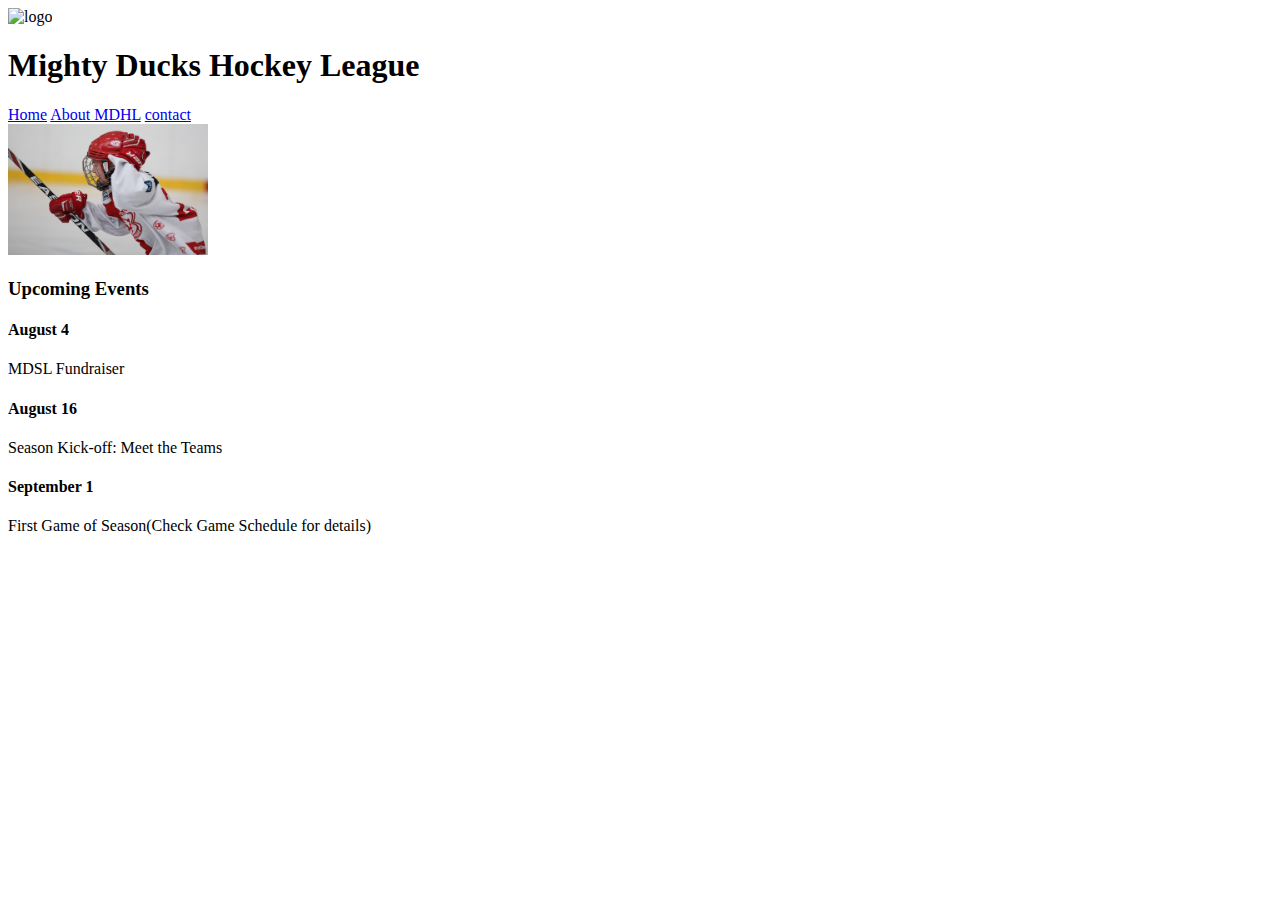
==== index.html @ b63266ac "Add files via upload" ====
<!DOCTYPE html>
<html lang="en">
<head>
  <meta charset="UTF-8">
  <meta http-equiv="X-UA-Compatible" content="IE=edge">
  <meta name="viewport" content="width=device-width, initial-scale=1.0">
  <title>Website Sketch</title>
</head>
<body>
  <header>
    <img src="./Logo Mighty ducks-01.png" alt="logo" width="150"> 
    <h1>Mighty Ducks Hockey League</h1>
  </header>
  <nav>
    <a href="index.html">Home</a>
    <a href="./about.html">About MDHL</a>
    <a href="./contact.html">contact</a>
  </nav>
  <main>
    <img src="./hockey  1.jpg" alt="hockey player" width="200"> 
    <h3>Upcoming Events</h3>
    <h4>August 4</h4>
    <p>MDSL Fundraiser</p>
    <h4>August 16</h4>
    <p>Season Kick-off: Meet the Teams</p>
    <h4>September 1</h4>
    <p>First Game of Season(Check Game Schedule for details)</p>
  </main>
</body>
</html>
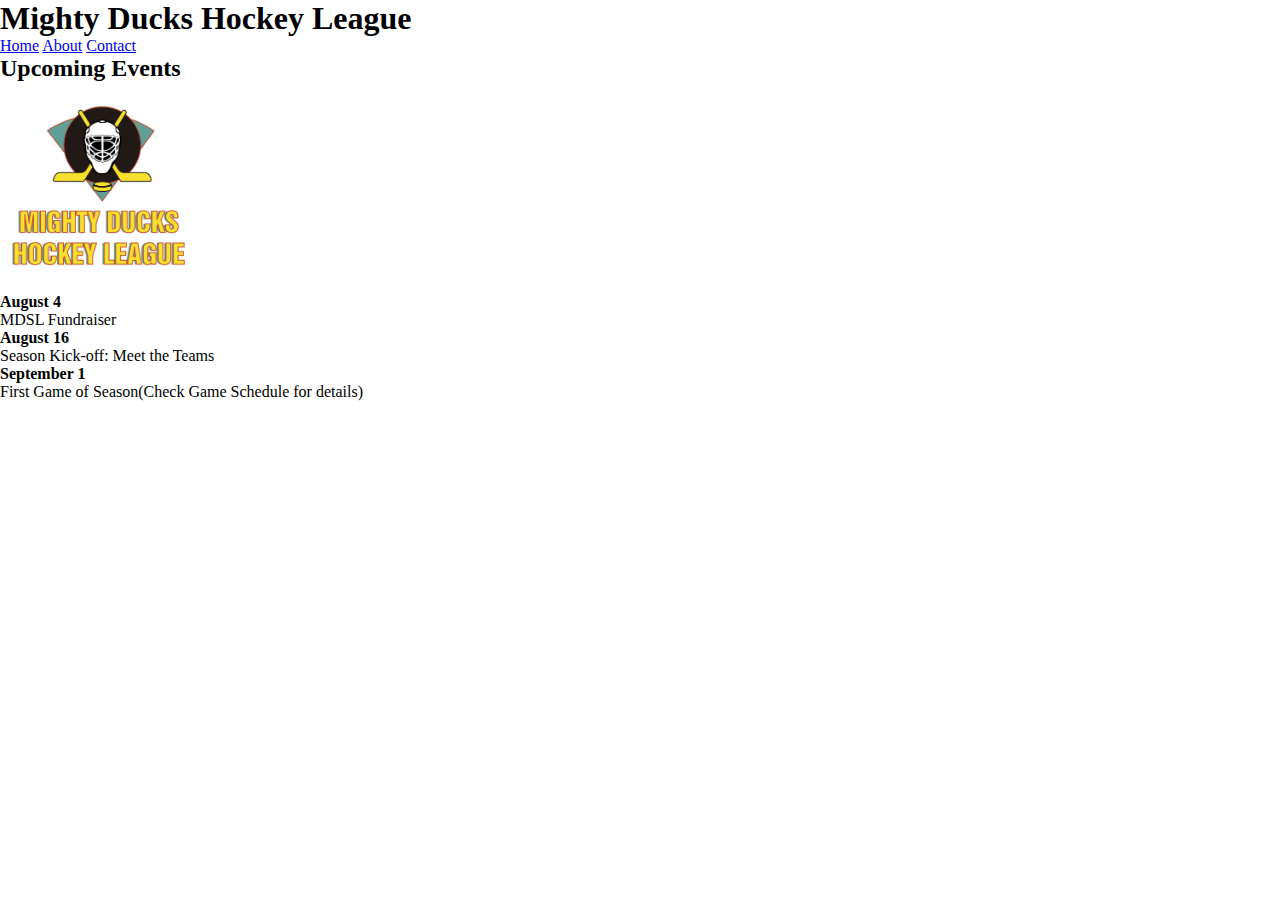
==== commit e3903232: "task 2 version 1" ====
--- a/index.html
+++ b/index.html
@@ -5,26 +5,31 @@
   <meta http-equiv="X-UA-Compatible" content="IE=edge">
   <meta name="viewport" content="width=device-width, initial-scale=1.0">
   <title>Website Sketch</title>
+  <link rel="stylesheet" href="./assets/styles.css">
 </head>
 <body>
   <header>
-    <img src="./Logo Mighty ducks-01.png" alt="logo" width="150"> 
     <h1>Mighty Ducks Hockey League</h1>
+    <nav>
+      <a href="index.html">Home</a>
+      <a href="./about.html">About</a>
+      <a href="./contact.html">Contact</a>
+    </nav>
+    <h2>Upcoming Events</h2>
   </header>
-  <nav>
-    <a href="index.html">Home</a>
-    <a href="./about.html">About MDHL</a>
-    <a href="./contact.html">contact</a>
-  </nav>
+
   <main>
-    <img src="./hockey  1.jpg" alt="hockey player" width="200"> 
-    <h3>Upcoming Events</h3>
-    <h4>August 4</h4>
-    <p>MDSL Fundraiser</p>
-    <h4>August 16</h4>
-    <p>Season Kick-off: Meet the Teams</p>
-    <h4>September 1</h4>
-    <p>First Game of Season(Check Game Schedule for details)</p>
+    
+    <section>
+      <img src="./assets/Logo_Mighty_ducks_01.png" alt="Logo" width="200">
+      <h4>August 4</h4>
+      <p>MDSL Fundraiser</p>
+      <h4>August 16</h4>
+      <p>Season Kick-off: Meet the Teams</p>
+      <h4>September 1</h4>
+      <p>First Game of Season(Check Game Schedule for details)</p>
+    </section>
+
   </main>
 </body>
 </html>--- a/assets/styles.css
+++ b/assets/styles.css
@@ -0,0 +1,5 @@
+* {
+    padding: 0;
+    margin: 0;
+    box-sizing: border-box;
+}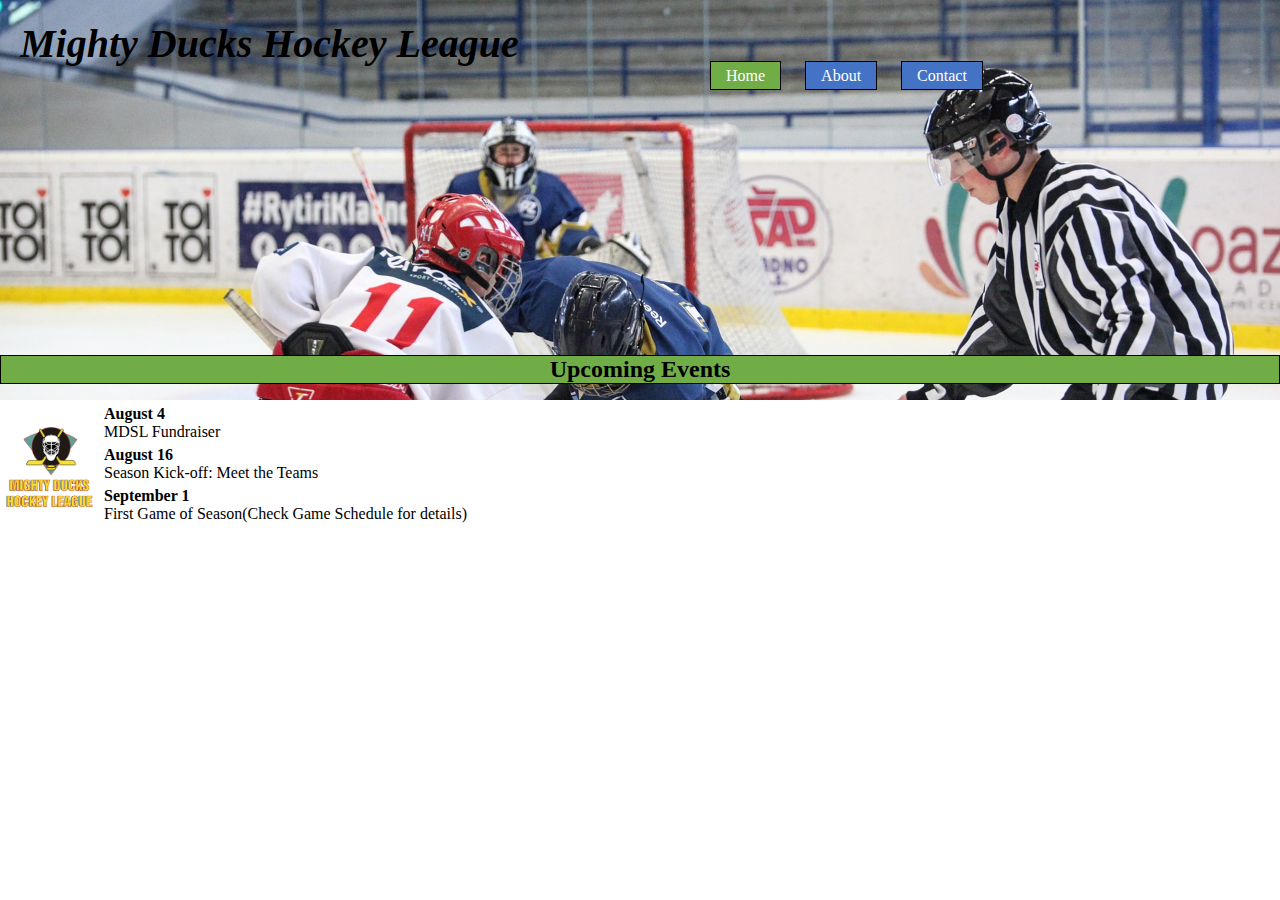
==== commit 944e0161: "task 2 version 2" ====
--- a/index.html
+++ b/index.html
@@ -11,23 +11,34 @@
   <header>
     <h1>Mighty Ducks Hockey League</h1>
     <nav>
-      <a href="index.html">Home</a>
-      <a href="./about.html">About</a>
-      <a href="./contact.html">Contact</a>
+      <a href="index.html" id="home">Home</a>
+      <a href="./about.html" class="about-link">About</a>
+      <a href="./contact.html" class="contact-link">Contact</a>
     </nav>
     <h2>Upcoming Events</h2>
   </header>
 
   <main>
-    
+
     <section>
-      <img src="./assets/Logo_Mighty_ducks_01.png" alt="Logo" width="200">
-      <h4>August 4</h4>
-      <p>MDSL Fundraiser</p>
-      <h4>August 16</h4>
-      <p>Season Kick-off: Meet the Teams</p>
-      <h4>September 1</h4>
-      <p>First Game of Season(Check Game Schedule for details)</p>
+
+      <img src="./assets/Logo_Mighty_ducks_01.png" alt="Logo" width="100">
+      <div class="info-container">
+        <article class="item">
+          <h4>August 4</h4>
+          <p>MDSL Fundraiser</p>
+        </article>
+        <article class="item">
+          <h4>August 16</h4>
+          <p>Season Kick-off: Meet the Teams</p>
+        </article>
+        <article class="item">
+          <h4>September 1</h4>
+          <p>First Game of Season(Check Game Schedule for details)</p>
+        </article>
+  
+      </div>
+
     </section>
 
   </main>
--- a/assets/styles.css
+++ b/assets/styles.css
@@ -1,5 +1,67 @@
 * {
-    padding: 0;
-    margin: 0;
-    box-sizing: border-box;
+  padding: 0;
+  margin: 0;
+  box-sizing: border-box;
+}
+
+body {
+	font-family: "Comic Sans", cursive;
+	margin: auto;
+	height: 100vh;
+}
+
+header {
+  background-image: url(./design1_image1.jpg);
+  height: 400px;
+  background-size: cover;
+  background-position: top;
+	/*position: relative;*/
+}
+
+h1 {
+	font-size: 40px;
+	font-style: italic;
+	padding-top: 20px;
+	padding-left: 20px;
+}
+
+nav {
+	display: inline;
+	position: relative;
+	left: 700px;
+}
+
+nav > a {
+	border: 1px solid black;
+	color: #fff;
+	padding: 5px 15px;
+	margin: 10px;
+	text-decoration: none;
+}
+
+#home, 
+#about,
+#contact {
+	background-color: #70ad47;
+}
+
+.about-link, .contact-link, .home-link {
+	background-color: #4472c4;
+}
+
+h2 {
+	position: relative;
+  top: 270px;
+  text-align: center;
+  background-color: #70ad47;
+	border: 1px solid black;
+}
+
+.info-container {
+	display: inline-block;
+}
+
+.item {
+	margin-top: 5px;
+  margin-bottom: 5px;
 }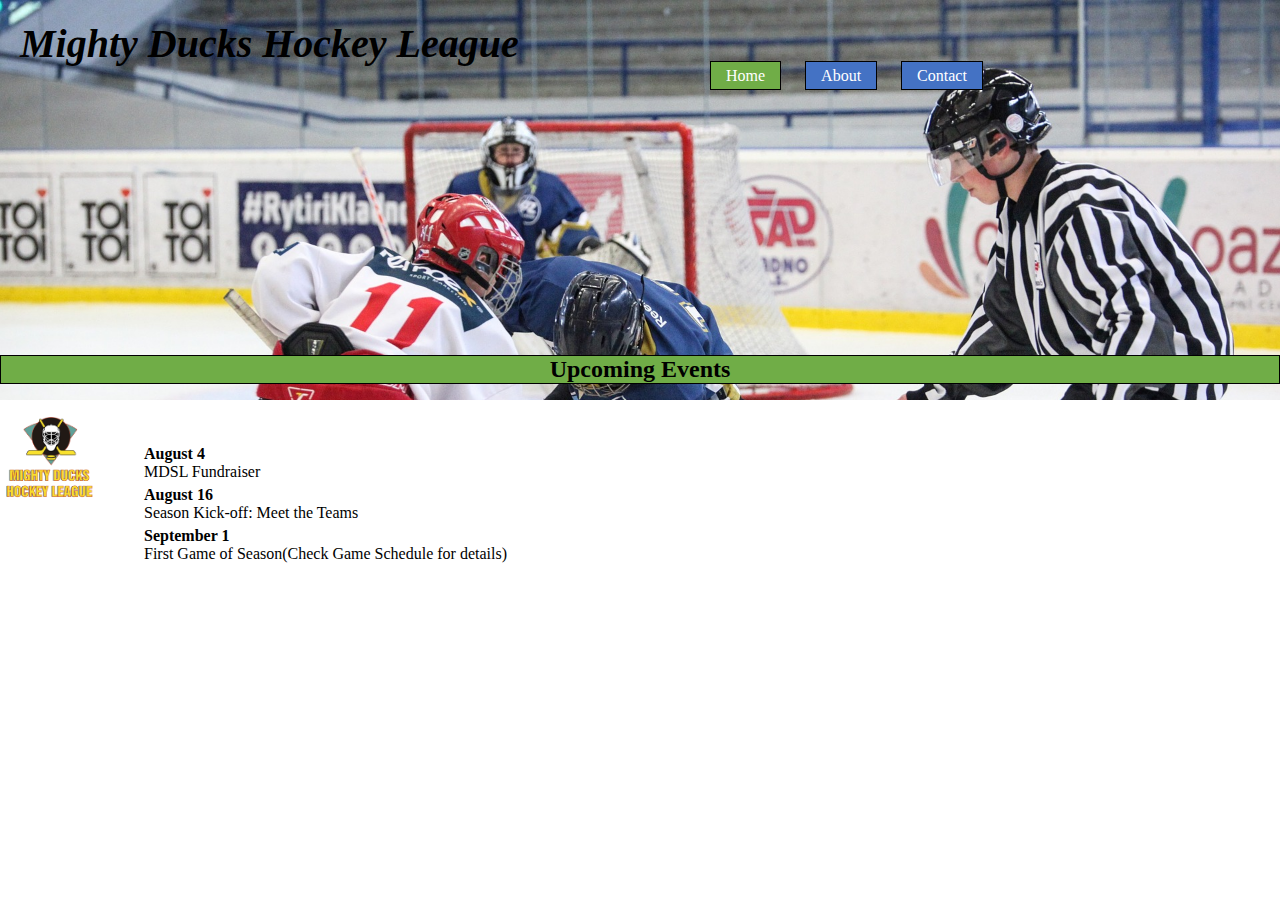
==== commit 75f0b778: "task 2 v3" ====
--- a/index.html
+++ b/index.html
@@ -22,7 +22,7 @@
 
     <section>
 
-      <img src="./assets/Logo_Mighty_ducks_01.png" alt="Logo" width="100">
+      <img src="./assets/Logo_Mighty_ducks_01.png" alt="Logo" width="100" class="logo">
       <div class="info-container">
         <article class="item">
           <h4>August 4</h4>
--- a/assets/styles.css
+++ b/assets/styles.css
@@ -54,11 +54,18 @@
   top: 270px;
   text-align: center;
   background-color: #70ad47;
-	border: 1px solid black;
+  border: 1px solid black;
+}
+
+.logo {
+	position: relative;
+	top: -50px;
 }
 
 .info-container {
 	display: inline-block;
+	margin-left: 40px;
+	margin-top: 40px;
 }
 
 .item {
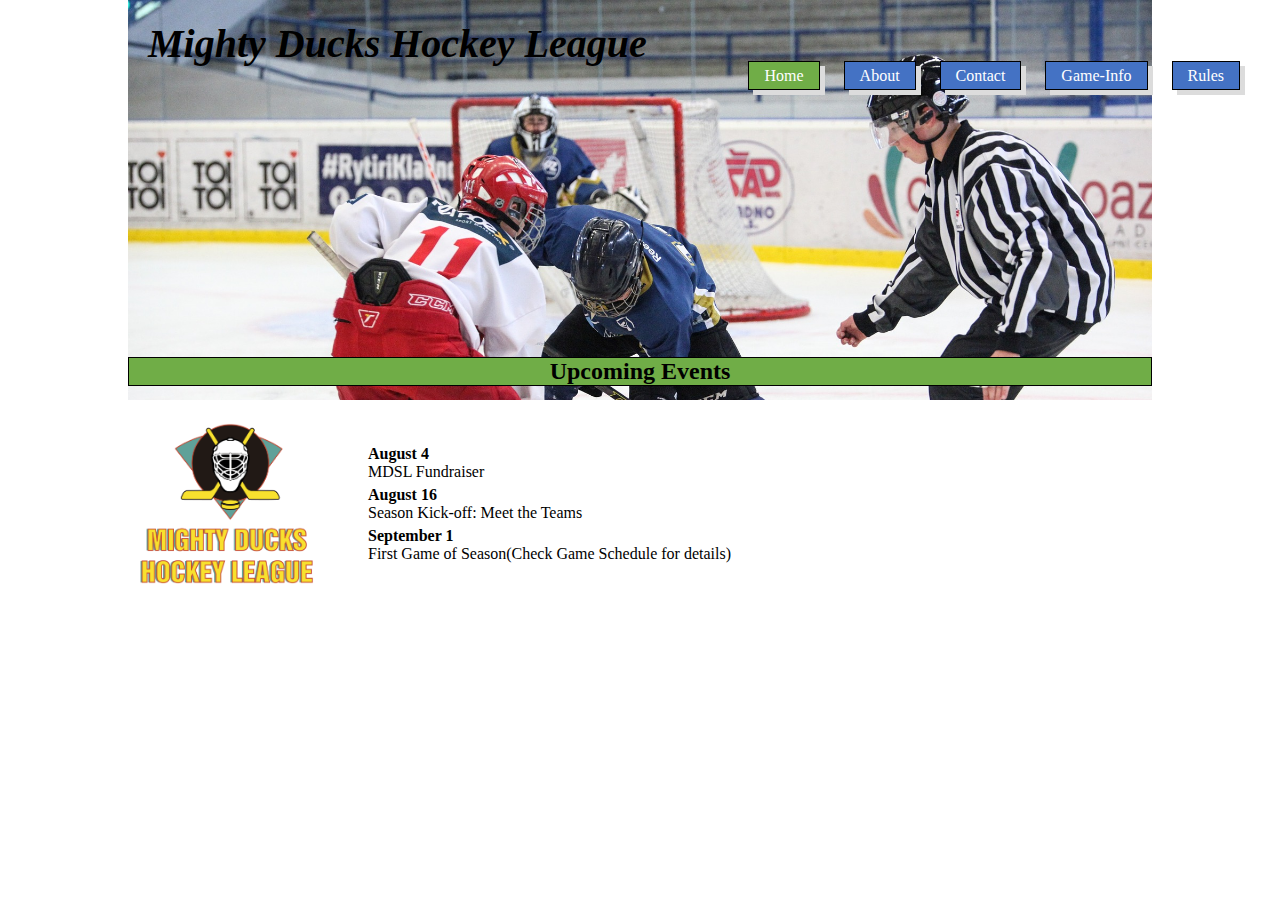
==== commit 4ad6e09e: "version 2 task 3" ====
--- a/index.html
+++ b/index.html
@@ -8,21 +8,26 @@
   <link rel="stylesheet" href="./assets/styles.css">
 </head>
 <body>
-  <header>
+  
+  <header class="header">
     <h1>Mighty Ducks Hockey League</h1>
     <nav>
       <a href="index.html" id="home">Home</a>
       <a href="./about.html" class="about-link">About</a>
       <a href="./contact.html" class="contact-link">Contact</a>
+      <a href="./game_info.html" class="game-info-link">Game-Info</a>
+      <a href="./rules.html" class="rules-link">Rules</a>
     </nav>
     <h2>Upcoming Events</h2>
   </header>
 
   <main>
 
-    <section>
+    <section class="main-container">
 
-      <img src="./assets/Logo_Mighty_ducks_01.png" alt="Logo" width="100" class="logo">
+      <div>
+        <img src="./assets/Logo_Mighty_ducks_01.png" alt="Logo" class="logo">
+      </div>
       <div class="info-container">
         <article class="item">
           <h4>August 4</h4>
@@ -38,7 +43,7 @@
         </article>
   
       </div>
-
+    
     </section>
 
   </main>
--- a/assets/styles.css
+++ b/assets/styles.css
@@ -4,18 +4,21 @@
   box-sizing: border-box;
 }
 
-body {
-	font-family: "Comic Sans", cursive;
-	margin: auto;
-	height: 100vh;
+html {
+	background-color: #fff;
 }
 
-header {
+body {
+	max-width: 1024px;
+	margin: 0 auto;
+}
+
+.header {
   background-image: url(./design1_image1.jpg);
   height: 400px;
   background-size: cover;
   background-position: top;
-	/*position: relative;*/
+  font-family: "Comic Sans", cursive;
 }
 
 h1 {
@@ -27,8 +30,8 @@
 
 nav {
 	display: inline;
-	position: relative;
-	left: 700px;
+  position: absolute;
+	right: 30px;
 }
 
 nav > a {
@@ -37,29 +40,37 @@
 	padding: 5px 15px;
 	margin: 10px;
 	text-decoration: none;
+	box-shadow: 5px 5px #dcdcdc;
 }
 
 #home, 
 #about,
-#contact {
+#contact,
+#game_info,
+#rules {
 	background-color: #70ad47;
 }
 
-.about-link, .contact-link, .home-link {
+.about-link, .contact-link, .home-link,
+.game-info-link, .rules-link {
 	background-color: #4472c4;
 }
 
 h2 {
 	position: relative;
-  top: 270px;
+  top: 290px; /* si yo saco el position absolute del nav queda, esta bien asi tanto top?*/
   text-align: center;
   background-color: #70ad47;
   border: 1px solid black;
 }
 
+.main-container {
+	display: flex;
+}
+
 .logo {
-	position: relative;
-	top: -50px;
+	width: 100%;
+	max-width: 200px;
 }
 
 .info-container {
@@ -71,4 +82,26 @@
 .item {
 	margin-top: 5px;
   margin-bottom: 5px;
-}+}
+
+
+/* Game-info section */ 
+
+td {
+	padding: 0 15px;
+}
+/*
+.info-contact .phone {
+	display: inline;
+} */
+
+/*
+.phone, .email {
+	display: inline;
+}*/
+
+.test {
+	display: flex; /* puedo usar flex?*/
+	justify-content: space-between;
+}
+
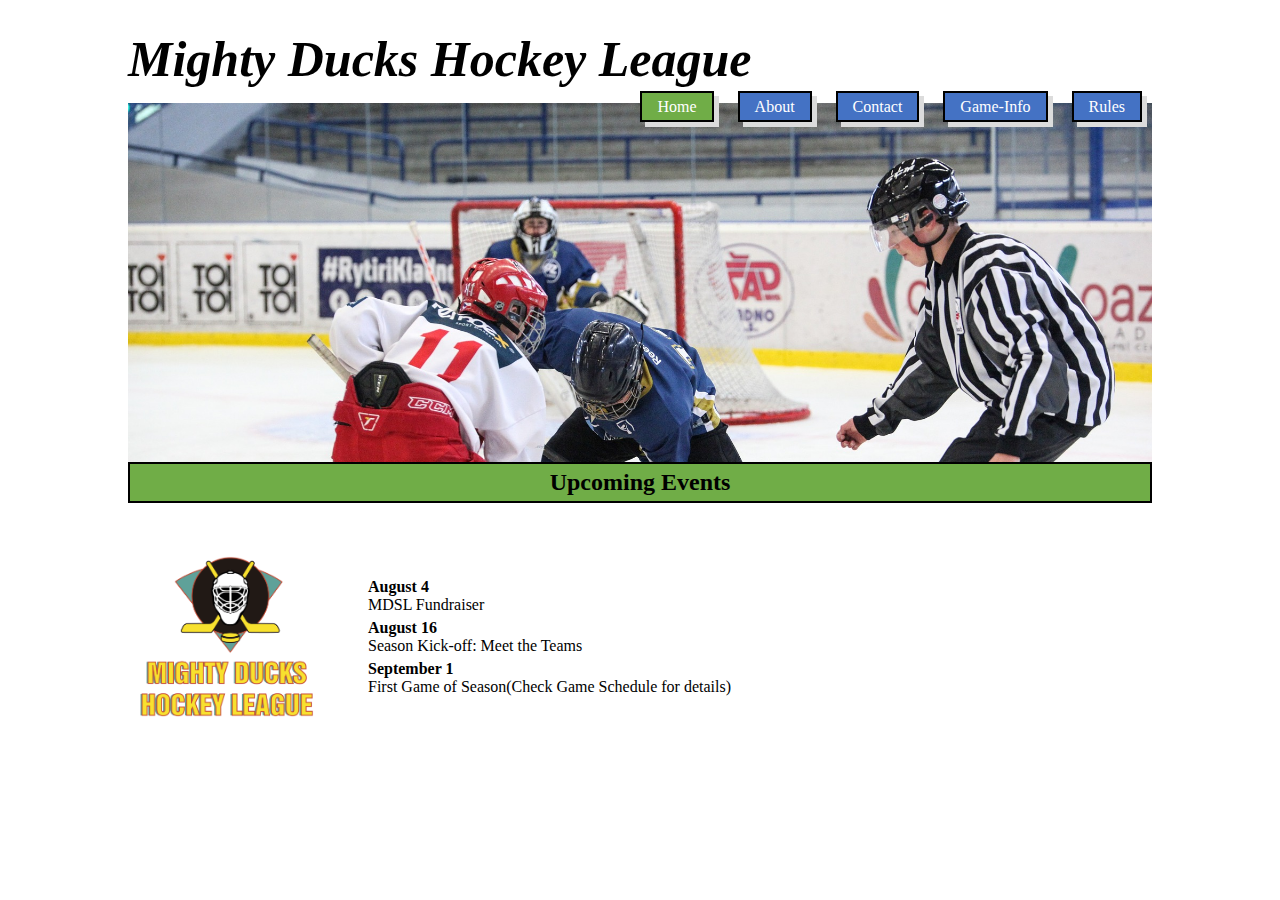
==== commit d5173440: "version 3" ====
--- a/index.html
+++ b/index.html
@@ -6,46 +6,52 @@
   <meta name="viewport" content="width=device-width, initial-scale=1.0">
   <title>Website Sketch</title>
   <link rel="stylesheet" href="./assets/styles.css">
+  <link rel="icon" href="./assets/Logo_Mighty_ducks_01.png">
 </head>
 <body>
   
-  <header class="header">
-    <h1>Mighty Ducks Hockey League</h1>
-    <nav>
-      <a href="index.html" id="home">Home</a>
-      <a href="./about.html" class="about-link">About</a>
-      <a href="./contact.html" class="contact-link">Contact</a>
-      <a href="./game_info.html" class="game-info-link">Game-Info</a>
-      <a href="./rules.html" class="rules-link">Rules</a>
-    </nav>
-    <h2>Upcoming Events</h2>
-  </header>
+  <div class="main-container">
+    <header class="header">
+      
+      <h1>Mighty Ducks Hockey League</h1>
+      <div class="nav-bar">
+        <nav>
+          <a href="index.html" id="home">Home</a>
+          <a href="./about.html" class="about-link">About</a>
+          <a href="./contact.html" class="contact-link">Contact</a>
+          <a href="./game_info.html" class="game-info-link">Game-Info</a>
+          <a href="./rules.html" class="rules-link">Rules</a>
+        </nav>
+        <h2>Upcoming Events</h2>
+      </div>
 
-  <main>
+    </header>
+  
+    <main class="main-section-container">
+      <section class="info-section-container">
+  
+        <div class="logo">
+          <img src="./assets/Logo_Mighty_ducks_01.png" alt="Logo">
+        </div>
 
-    <section class="main-container">
-
-      <div>
-        <img src="./assets/Logo_Mighty_ducks_01.png" alt="Logo" class="logo">
-      </div>
-      <div class="info-container">
-        <article class="item">
-          <h4>August 4</h4>
-          <p>MDSL Fundraiser</p>
-        </article>
-        <article class="item">
-          <h4>August 16</h4>
-          <p>Season Kick-off: Meet the Teams</p>
-        </article>
-        <article class="item">
-          <h4>September 1</h4>
-          <p>First Game of Season(Check Game Schedule for details)</p>
-        </article>
+        <div class="info-container">
+          <article class="item">
+            <h4>August 4</h4>
+            <p>MDSL Fundraiser</p>
+          </article>
+          <article class="item">
+            <h4>August 16</h4>
+            <p>Season Kick-off: Meet the Teams</p>
+          </article>
+          <article class="item">
+            <h4>September 1</h4>
+            <p>First Game of Season(Check Game Schedule for details)</p>
+          </article>
+        </div>
+      
+      </section>
+    </main>
+  </div>
   
-      </div>
-    
-    </section>
-
-  </main>
 </body>
 </html>--- a/assets/styles.css
+++ b/assets/styles.css
@@ -4,38 +4,48 @@
   box-sizing: border-box;
 }
 
-html {
-	background-color: #fff;
+body {
+	margin: 0 auto;
+  max-width: 1024px;
+	font-family: "Comic Sans", cursive;
 }
 
-body {
-	max-width: 1024px;
-	margin: 0 auto;
+.main-container {
+	display: flex;
+	flex-direction: column;
+	align-items: center;
+	margin-top: 30px; 
 }
 
 .header {
-  background-image: url(./design1_image1.jpg);
-  height: 400px;
-  background-size: cover;
-  background-position: top;
-  font-family: "Comic Sans", cursive;
+	display: flex;
+	flex-direction: column;
+	gap: 15px;
+	width: 100%;
 }
 
 h1 {
-	font-size: 40px;
+	display: inline;
+	font-size: 50px;
 	font-style: italic;
-	padding-top: 20px;
-	padding-left: 20px;
+}
+
+.nav-bar {
+	display: flex; 
+	flex-direction: column;
+	justify-content: space-between;
+	height: 400px;
+	background-image: url(./design1_image1.jpg);
+  background-size: cover;
 }
 
 nav {
-	display: inline;
-  position: absolute;
-	right: 30px;
+	align-self: flex-end;
+	margin-top: -5px;
 }
 
 nav > a {
-	border: 1px solid black;
+	border: 2px solid black;
 	color: #fff;
 	padding: 5px 15px;
 	margin: 10px;
@@ -46,7 +56,7 @@
 #home, 
 #about,
 #contact,
-#game_info,
+#game-info,
 #rules {
 	background-color: #70ad47;
 }
@@ -57,25 +67,28 @@
 }
 
 h2 {
-	position: relative;
-  top: 290px; /* si yo saco el position absolute del nav queda, esta bien asi tanto top?*/
   text-align: center;
   background-color: #70ad47;
-  border: 1px solid black;
+  border: 2px solid black;
+	padding: 5px 0px;
 }
 
-.main-container {
-	display: flex;
+.main-section-container {
+	width: 100%;
+	margin-top: 30px;
 }
 
-.logo {
+.info-section-container {
+	display: flex;
+	gap: 40px;
+}
+
+.logo img{
 	width: 100%;
 	max-width: 200px;
 }
 
 .info-container {
-	display: inline-block;
-	margin-left: 40px;
 	margin-top: 40px;
 }
 
@@ -87,21 +100,27 @@
 
 /* Game-info section */ 
 
+
+table {
+	width: 100%;
+	border: 1px solid #000;
+}
+th, td {
+	width: 25%;
+	text-align: left;
+	vertical-align: top;
+	border: 1px solid #000;
+}
+
 td {
 	padding: 0 15px;
 }
-/*
-.info-contact .phone {
-	display: inline;
-} */
-
-/*
-.phone, .email {
-	display: inline;
-}*/
 
 .test {
-	display: flex; /* puedo usar flex?*/
+	display: flex; 
 	justify-content: space-between;
 }
 
+h3 {
+	margin-bottom: 10px;
+}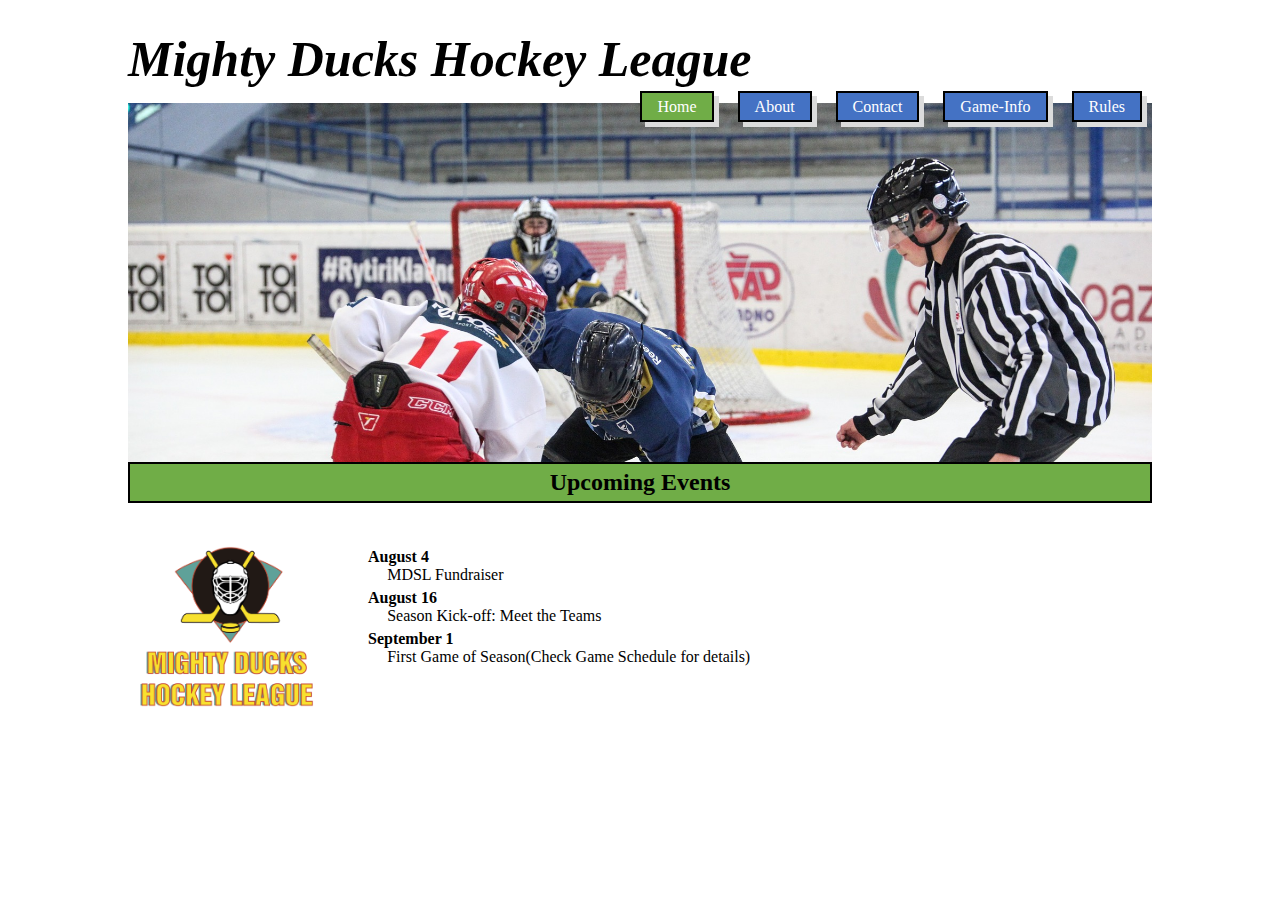
==== commit e307fc36: "version 3." ====
--- a/index.html
+++ b/index.html
@@ -28,7 +28,7 @@
     </header>
   
     <main class="main-section-container">
-      <section class="info-section-container">
+      <div class="info-section-container">
   
         <div class="logo">
           <img src="./assets/Logo_Mighty_ducks_01.png" alt="Logo">
@@ -49,7 +49,7 @@
           </article>
         </div>
       
-      </section>
+      </div>
     </main>
   </div>
   
--- a/assets/styles.css
+++ b/assets/styles.css
@@ -75,7 +75,6 @@
 
 .main-section-container {
 	width: 100%;
-	margin-top: 30px;
 }
 
 .info-section-container {
@@ -83,9 +82,13 @@
 	gap: 40px;
 }
 
-.logo img{
+.logo {
+	max-width: 200px;
+	margin-top: 20px;
+}
+
+.logo img {
 	width: 100%;
-	max-width: 200px;
 }
 
 .info-container {
@@ -94,33 +97,98 @@
 
 .item {
 	margin-top: 5px;
-  margin-bottom: 5px;
 }
 
+.item p {
+	text-indent: 1.2em;
+}
+
+.about-item,
+.game-info-item,
+.rules-section {
+	margin-bottom: 20px;
+}
 
 /* Game-info section */ 
 
+.game-info-title {
+	text-decoration: underline;
+	margin-top: 20px;
+  font-size: 20px;
+  font-weight: normal;
+}
 
 table {
 	width: 100%;
 	border: 1px solid #000;
+	margin-top: 20px;
 }
-th, td {
-	width: 25%;
-	text-align: left;
-	vertical-align: top;
+
+th {
+	width: 20%;
 	border: 1px solid #000;
 }
 
 td {
-	padding: 0 15px;
+	border: 1px solid #000;
+	text-align: center;
 }
 
-.test {
+.game-month {
+	text-transform: uppercase;
+}
+
+.container-additional-info {
+	display: flex;
+  flex-direction: column;
+  gap: 30px;
+	margin: 30px 0;
+}
+
+.additional-info,
+.info-contact {
+	line-height: 2em;
+}
+
+.contact-box {
 	display: flex; 
 	justify-content: space-between;
 }
 
-h3 {
-	margin-bottom: 10px;
+/* Rules section */ 
+
+.rules-title {
+	text-align: center;
+	margin-top: 20px;
+  font-size: 20px;
+  font-weight: normal;
+}
+
+.rules-subtitles {
+	text-transform: uppercase;
+	margin-bottom: 20px;
+	font-weight: bold;
+}
+
+.rules-section p {
+	text-indent: 2em;
+}
+
+.item-container-rules span {
+	text-transform: uppercase;
+	font-weight: bold;
+}
+
+.item-container-rules li {
+	margin-bottom: 20px;
+}
+
+.sub-items-container-rules li {
+	list-style-type: lower-latin;
+	margin-bottom: 0;
+}
+
+.rules-section ul {
+	list-style-type: circle;
+	padding-left: 4em;
 }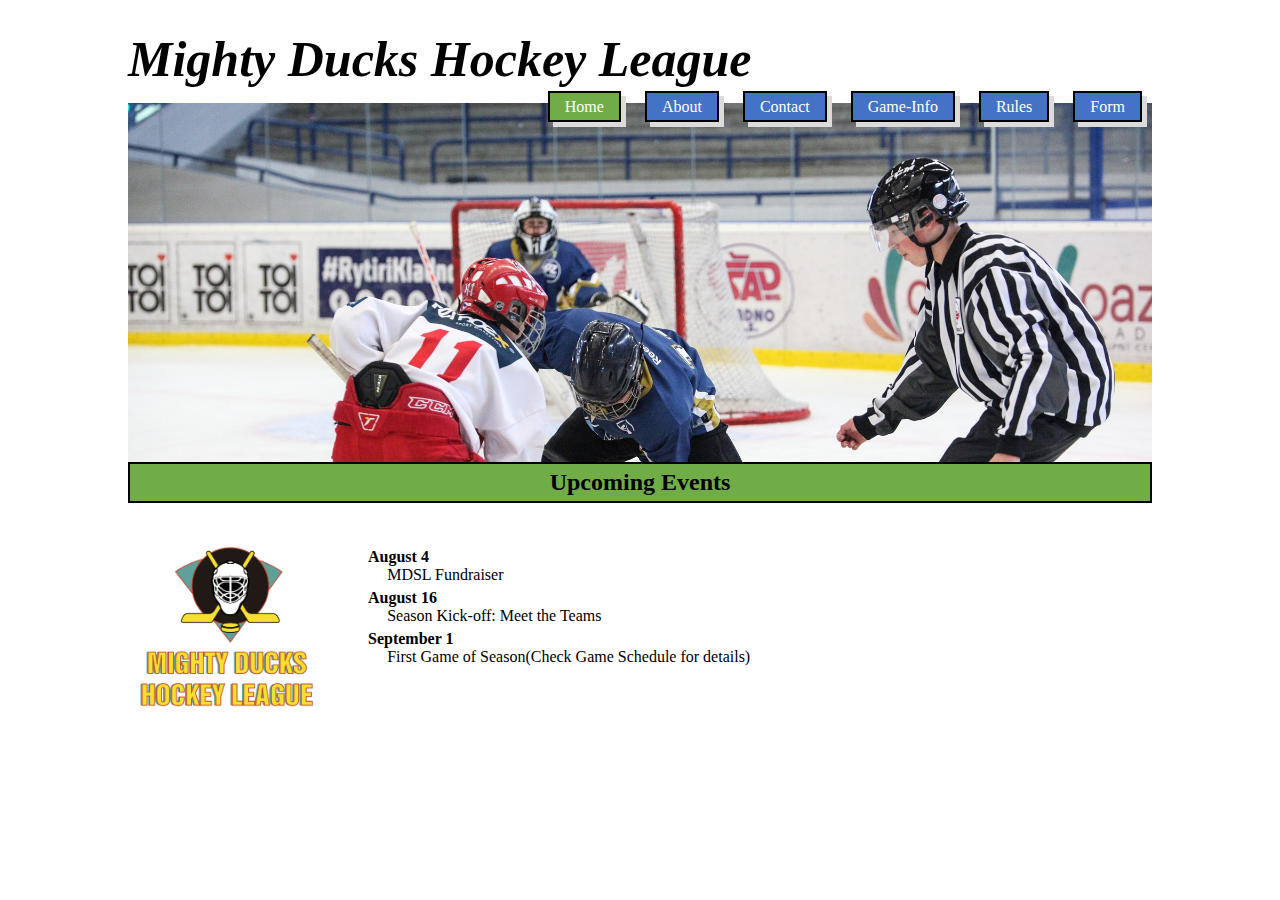
==== commit b77e74e3: "version 4" ====
--- a/index.html
+++ b/index.html
@@ -21,6 +21,7 @@
           <a href="./contact.html" class="contact-link">Contact</a>
           <a href="./game_info.html" class="game-info-link">Game-Info</a>
           <a href="./rules.html" class="rules-link">Rules</a>
+          <a href="./registration.html" class="registration-link">Form</a>
         </nav>
         <h2>Upcoming Events</h2>
       </div>
--- a/assets/styles.css
+++ b/assets/styles.css
@@ -57,12 +57,17 @@
 #about,
 #contact,
 #game-info,
-#rules {
+#rules,
+#registration {
 	background-color: #70ad47;
 }
 
-.about-link, .contact-link, .home-link,
-.game-info-link, .rules-link {
+.about-link, 
+.contact-link, 
+.home-link,
+.game-info-link, 
+.rules-link, 
+.registration-link {
 	background-color: #4472c4;
 }
 
@@ -155,6 +160,23 @@
 	justify-content: space-between;
 }
 
+.game-locations h2 {
+	text-align: center;
+  background-color: unset;
+  border: white;
+  padding: 5px 0px;
+}
+
+.location-container {
+	display:flex;
+	gap: 30px;
+	margin-bottom: 30px;
+}
+
+.location-container h4 {
+	text-align: center;
+}
+
 /* Rules section */ 
 
 .rules-title {
@@ -191,4 +213,63 @@
 .rules-section ul {
 	list-style-type: circle;
 	padding-left: 4em;
+}
+
+/* Registration Form */
+
+
+fieldset {
+  border: none;
+  padding: 1em 0;
+}
+
+.sup-ind { 
+	vertical-align: super;
+	font-size: 12px;
+} 
+
+.drop-down-menu-school {
+	display: flex;
+	flex-direction: column;
+  gap: 10px;
+}
+
+input {
+	border: none;
+	border-bottom: 1px solid #000;
+	padding: 0px 40px;
+	margin: 10px 0;
+}
+
+.container-form-position,
+.container-form-uniform {
+	display: flex;
+	flex-direction: column;
+}
+
+legend {
+	font-weight: 600;
+}
+
+.signature {
+	display: flex;
+	flex-direction: column;
+	gap: 15px;
+	margin-top: 15px;
+}
+
+.signature span {
+	width: 300px;
+}
+
+
+input[type="submit"] {
+  display: block;
+  width: 60%;
+  margin: 20px auto;
+  height: 40px;
+  font-size: 1.1rem;
+  background-color: beige;
+  border-color: white;
+  min-width: 300px;
 }